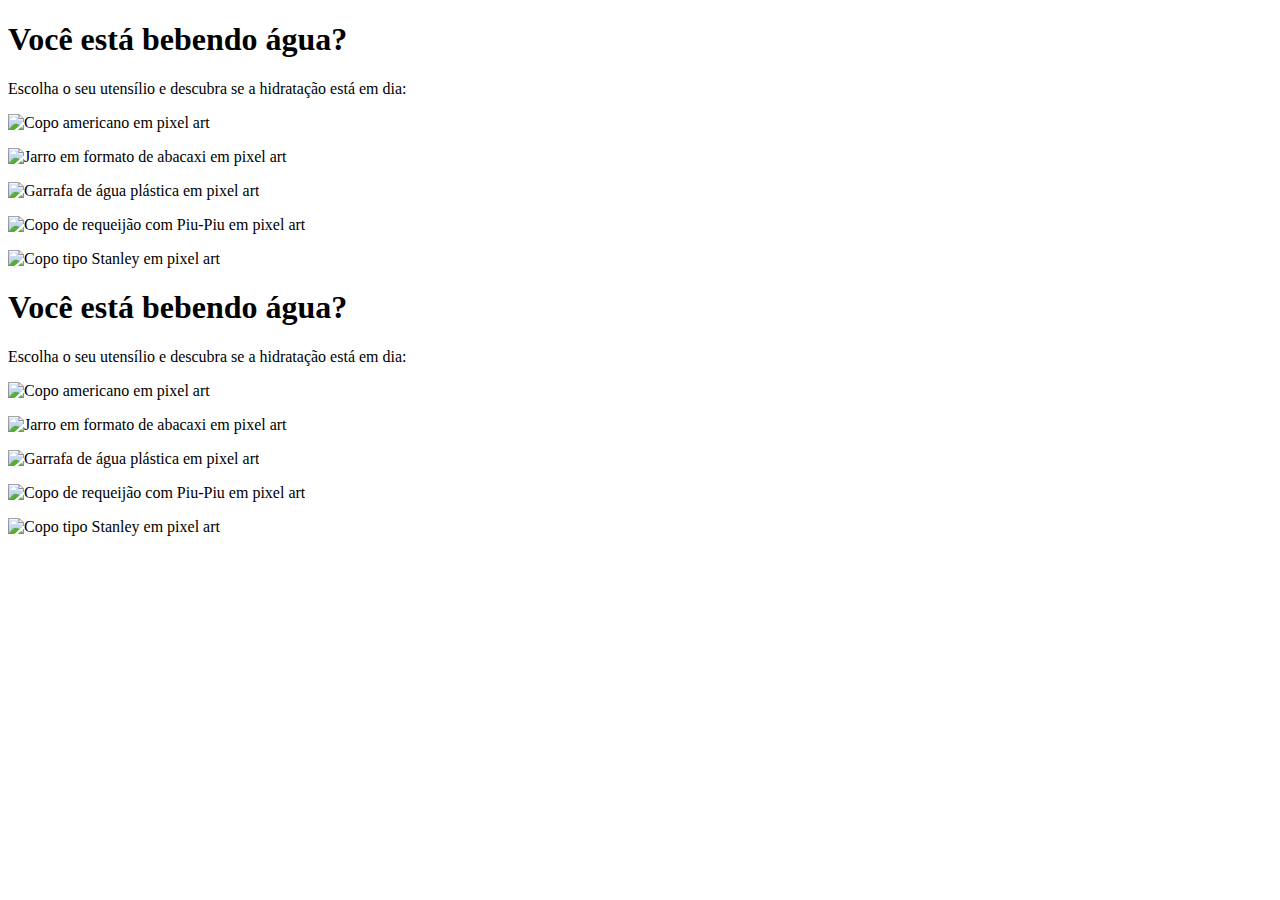
==== templates/index.html @ 7b2a6d07 "Inserção das imagens página inicial" ====
<!DOCTYPE html>
<html lang="pt-BR">
<head>
    <meta charset="UTF-8">
    <meta name="viewport" content="width=device-width, initial-scale=1.0">
    <title>Água de beber</title>
</head>
<body>
    <h1>Você está bebendo água?</h1>

    <p>Escolha o seu utensílio e descubra se a hidratação está em dia:</p>

    <p><img src="https://raw.githubusercontent.com/elsavillon/aguadebeber/main/static/imagens/copoamericano.png" alt="Copo americano em pixel art"></p>

    <p><img src="https://raw.githubusercontent.com/elsavillon/aguadebeber/main/static/imagens/abacaxi.png" alt="Jarro em formato de abacaxi em pixel art"></p>

    <p><img src="https://raw.githubusercontent.com/elsavillon/aguadebeber/main/static/imagens/garrafaminalba.png" alt="Garrafa de água plástica em pixel art"></p>

    <p><img src="https://raw.githubusercontent.com/elsavillon/aguadebeber/main/static/imagens/copopiupiu.png" alt="Copo de requeijão com Piu-Piu em pixel art"></p>

    <p><img src="https://raw.githubusercontent.com/elsavillon/aguadebeber/main/static/imagens/stanley.png" alt="Copo tipo Stanley em pixel art"></p>
 
</body>
</html>
<!DOCTYPE html>
<html lang="pt-BR">
<head>
    <meta charset="UTF-8">
    <meta name="viewport" content="width=device-width, initial-scale=1.0">
    <title>Água de beber</title>
</head>
<body>
    <h1>Você está bebendo água?</h1>

    <p>Escolha o seu utensílio e descubra se a hidratação está em dia:</p>

    <p><img src="https://raw.githubusercontent.com/elsavillon/aguadebeber/main/static/imagens/copoamericano.png" alt="Copo americano em pixel art"></p>

    <p><img src="https://raw.githubusercontent.com/elsavillon/aguadebeber/main/static/imagens/abacaxi.png" alt="Jarro em formato de abacaxi em pixel art"></p>

    <p><img src="https://raw.githubusercontent.com/elsavillon/aguadebeber/main/static/imagens/garrafaminalba.png" alt="Garrafa de água plástica em pixel art"></p>

    <p><img src="https://raw.githubusercontent.com/elsavillon/aguadebeber/main/static/imagens/copopiupiu.png" alt="Copo de requeijão com Piu-Piu em pixel art"></p>

    <p><img src="https://raw.githubusercontent.com/elsavillon/aguadebeber/main/static/imagens/stanley.png" alt="Copo tipo Stanley em pixel art"></p>
 
</body>
</html>
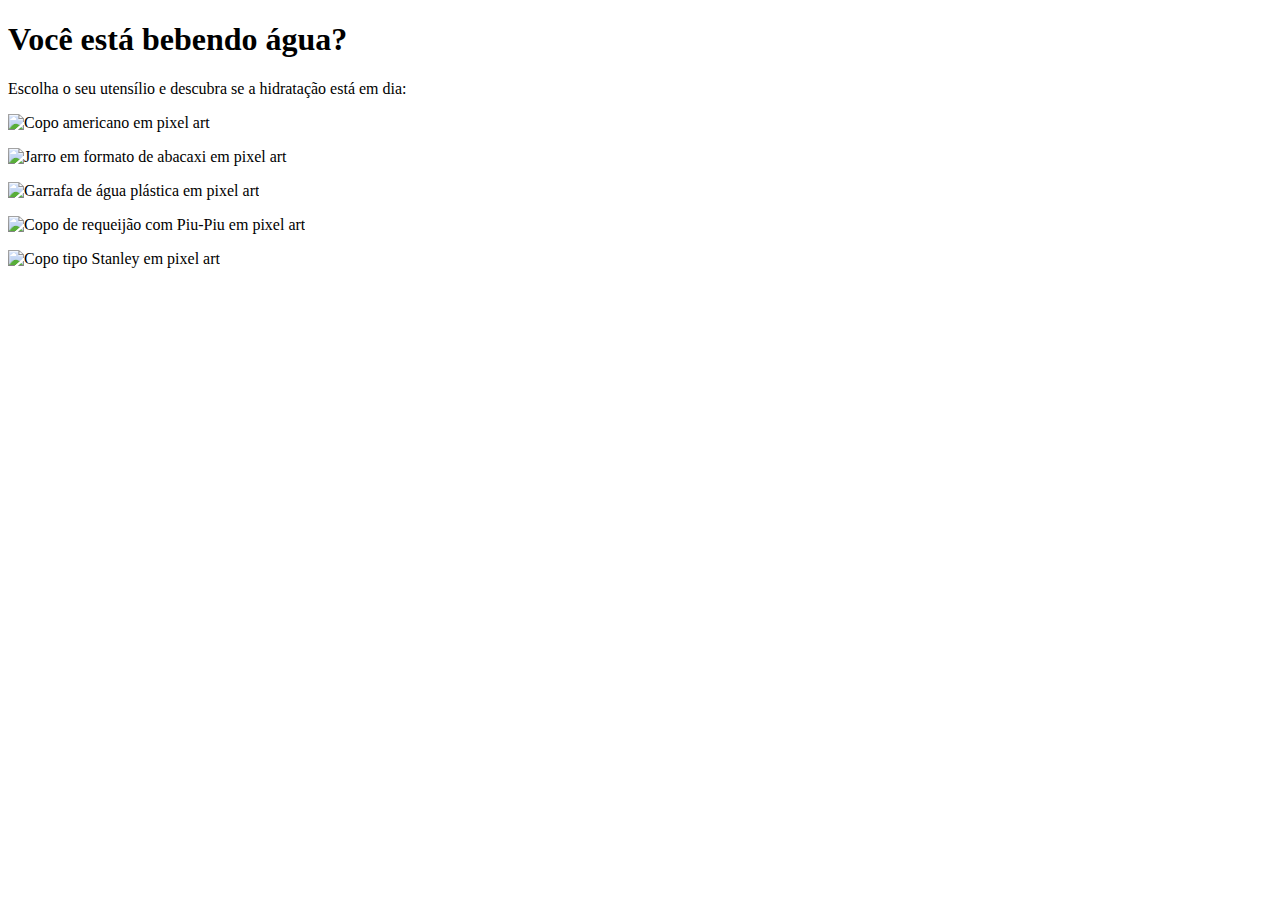
==== commit 14efb3f3: "Atualizações home 2" ====
--- a/templates/index.html
+++ b/templates/index.html
@@ -22,27 +22,3 @@
  
 </body>
 </html>
-<!DOCTYPE html>
-<html lang="pt-BR">
-<head>
-    <meta charset="UTF-8">
-    <meta name="viewport" content="width=device-width, initial-scale=1.0">
-    <title>Água de beber</title>
-</head>
-<body>
-    <h1>Você está bebendo água?</h1>
-
-    <p>Escolha o seu utensílio e descubra se a hidratação está em dia:</p>
-
-    <p><img src="https://raw.githubusercontent.com/elsavillon/aguadebeber/main/static/imagens/copoamericano.png" alt="Copo americano em pixel art"></p>
-
-    <p><img src="https://raw.githubusercontent.com/elsavillon/aguadebeber/main/static/imagens/abacaxi.png" alt="Jarro em formato de abacaxi em pixel art"></p>
-
-    <p><img src="https://raw.githubusercontent.com/elsavillon/aguadebeber/main/static/imagens/garrafaminalba.png" alt="Garrafa de água plástica em pixel art"></p>
-
-    <p><img src="https://raw.githubusercontent.com/elsavillon/aguadebeber/main/static/imagens/copopiupiu.png" alt="Copo de requeijão com Piu-Piu em pixel art"></p>
-
-    <p><img src="https://raw.githubusercontent.com/elsavillon/aguadebeber/main/static/imagens/stanley.png" alt="Copo tipo Stanley em pixel art"></p>
- 
-</body>
-</html>
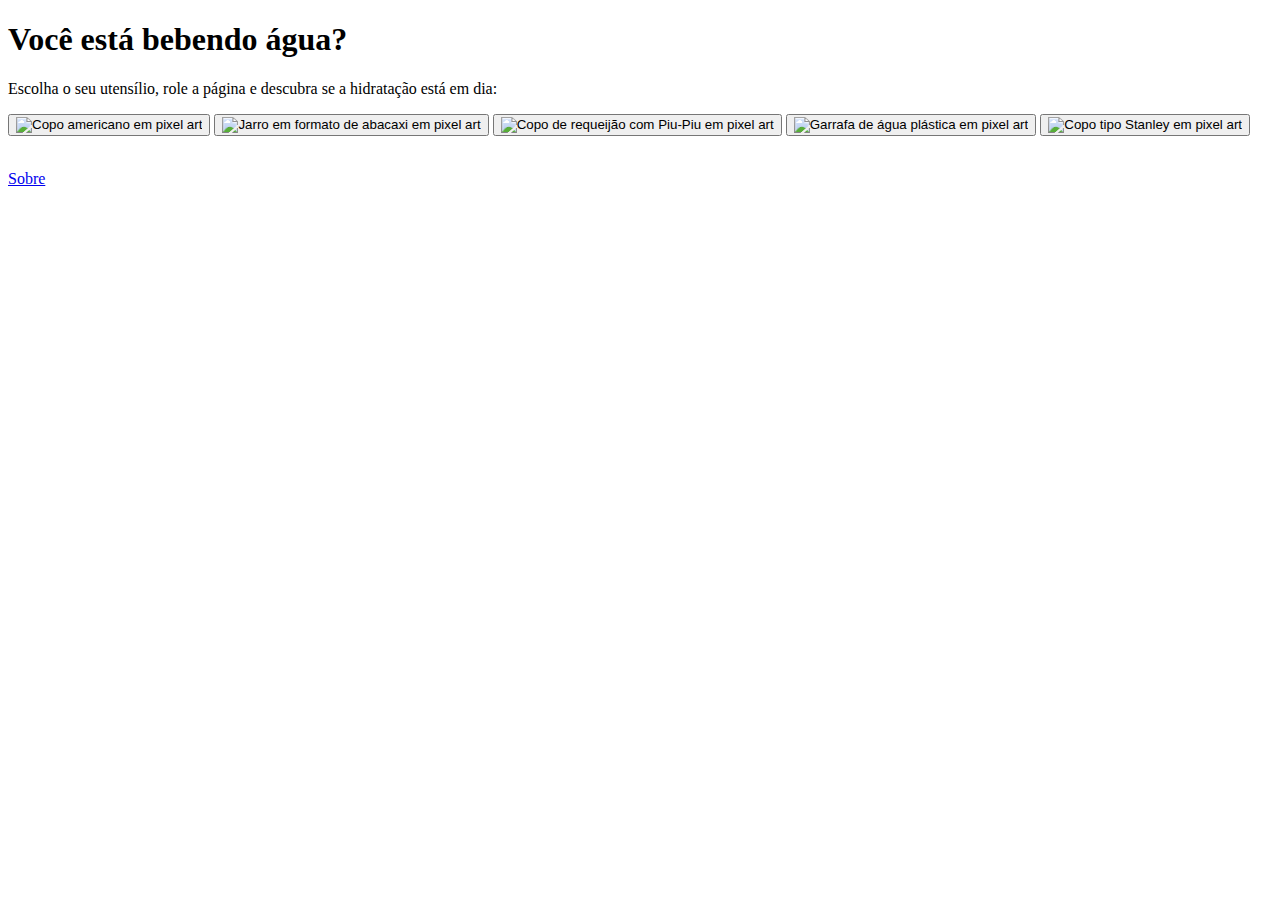
==== commit 693cb330: "Atualizações para o render" ====
--- a/templates/index.html
+++ b/templates/index.html
@@ -4,21 +4,41 @@
     <meta charset="UTF-8">
     <meta name="viewport" content="width=device-width, initial-scale=1.0">
     <title>Água de beber</title>
+    <link rel="stylesheet" href="static/styles.css">
+    <link rel="preconnect" href="https://fonts.googleapis.com">
+    <link rel="preconnect" href="https://fonts.gstatic.com" crossorigin>
+    <link href="https://fonts.googleapis.com/css2?family=Silkscreen:wght@400;700&display=swap" rel="stylesheet">
+    <script src="trocaimagem.js" defer></script>
 </head>
 <body>
-    <h1>Você está bebendo água?</h1>
-
-    <p>Escolha o seu utensílio e descubra se a hidratação está em dia:</p>
-
-    <p><img src="https://raw.githubusercontent.com/elsavillon/aguadebeber/main/static/imagens/copoamericano.png" alt="Copo americano em pixel art"></p>
-
-    <p><img src="https://raw.githubusercontent.com/elsavillon/aguadebeber/main/static/imagens/abacaxi.png" alt="Jarro em formato de abacaxi em pixel art"></p>
-
-    <p><img src="https://raw.githubusercontent.com/elsavillon/aguadebeber/main/static/imagens/garrafaminalba.png" alt="Garrafa de água plástica em pixel art"></p>
-
-    <p><img src="https://raw.githubusercontent.com/elsavillon/aguadebeber/main/static/imagens/copopiupiu.png" alt="Copo de requeijão com Piu-Piu em pixel art"></p>
-
-    <p><img src="https://raw.githubusercontent.com/elsavillon/aguadebeber/main/static/imagens/stanley.png" alt="Copo tipo Stanley em pixel art"></p>
- 
+    <div class="container">
+        <h1>Você está bebendo água?</h1>
+        <p>Escolha o seu utensílio, role a página e descubra se a hidratação está em dia:</p>
+        <nav class="buttons">
+            <button onclick='trocaimagem("copoamericano", "11 copos americanos Nadir Figueiredo por dia")'>
+                <img src="recipiente/copoamericano.png" alt="Copo americano em pixel art">
+            </button>
+            <button onclick='trocaimagem("abacaxi", "1 jarro e meio de abacaxi da Grande Família por dia")'>
+                <img src="recipiente/abacaxi.png" alt="Jarro em formato de abacaxi em pixel art">
+            </button>
+            <button onclick='trocaimagem("copopiupiu", "8 copos de requeijão do Piu-Piu por dia")'>
+                <img src="recipiente/copopiupiu.png" alt="Copo de requeijão com Piu-Piu em pixel art">
+            </button>
+            <button onclick='trocaimagem("garrafaminalba", "4 garrafinhas moles da Minalba por dia")'>
+                <img src="recipiente/garrafaminalba.png" alt="Garrafa de água plástica em pixel art">
+            </button>
+            <button onclick='trocaimagem("stanley", "2 copos Stanley da Shopee por dia")'>
+                <img src="recipiente/stanley.png" alt="Copo tipo Stanley em pixel art">
+            </button>
+        </nav>
+        <div class="imagem-container">
+            <img id="imagem-alterada" src="" alt="Imagem alterada" style="display: none;">
+        </div>
+        <p id="descricao"></p>
+    </div>
+    <footer>
+        <br>
+        <a href="/sobre" class="button">Sobre</a>
+    </footer>
 </body>
 </html>
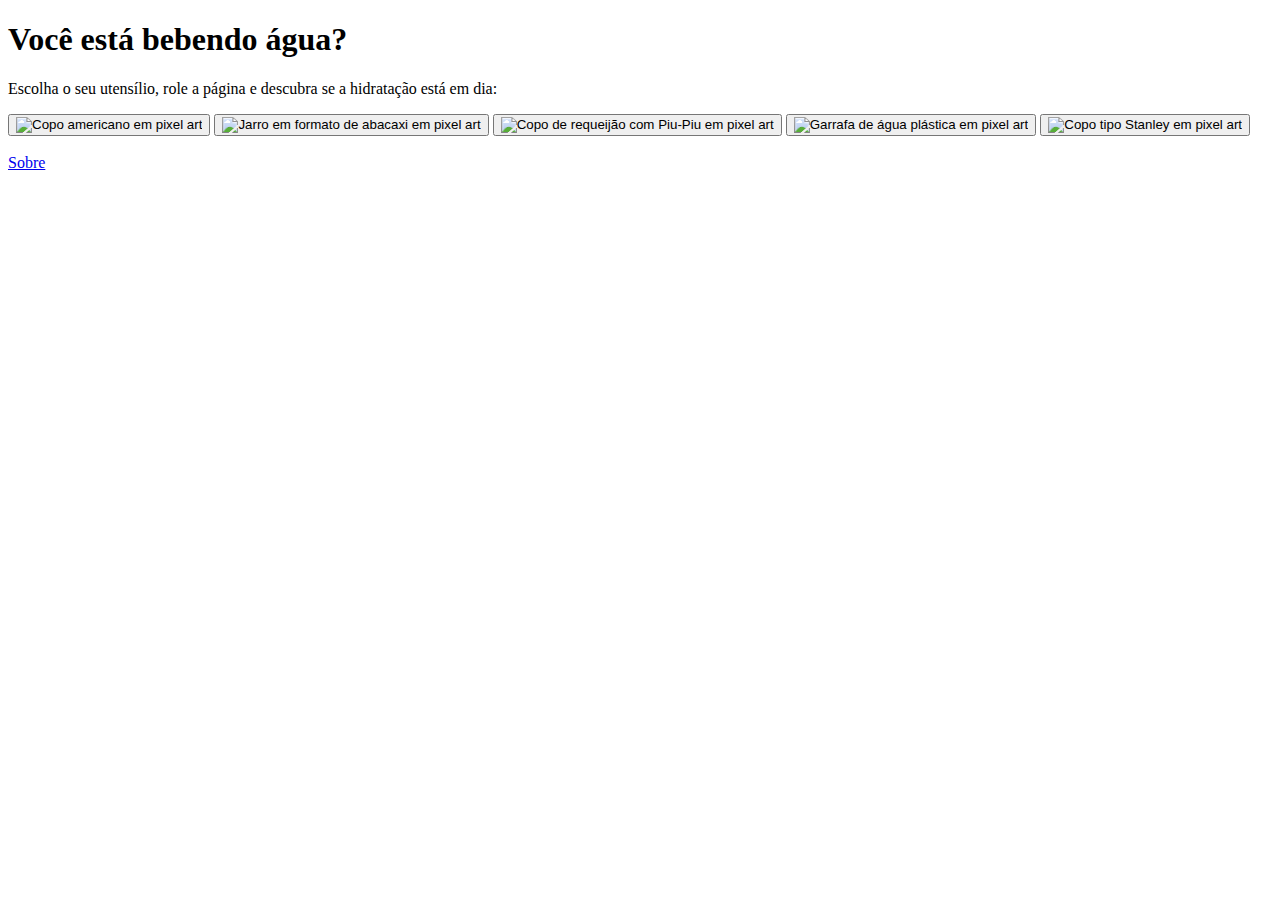
==== commit 3779ace0: "Ajustes finais" ====
--- a/templates/index.html
+++ b/templates/index.html
@@ -8,34 +8,29 @@
     <link rel="preconnect" href="https://fonts.googleapis.com">
     <link rel="preconnect" href="https://fonts.gstatic.com" crossorigin>
     <link href="https://fonts.googleapis.com/css2?family=Silkscreen:wght@400;700&display=swap" rel="stylesheet">
-    <script src="trocaimagem.js" defer></script>
+    <script src="static/trocaimagem.js" defer></script>
 </head>
 <body>
     <div class="container">
         <h1>Você está bebendo água?</h1>
         <p>Escolha o seu utensílio, role a página e descubra se a hidratação está em dia:</p>
         <nav class="buttons">
-            <button onclick='trocaimagem("copoamericano", "11 copos americanos Nadir Figueiredo por dia")'>
-                <img src="recipiente/copoamericano.png" alt="Copo americano em pixel art">
+            <button onclick='trocaimagem("static/unidades/copoamericano", "11 copos americanos Nadir Figueiredo por dia")'>
+                <img src="static/recipiente/copoamericano.png" alt="Copo americano em pixel art">
             </button>
-            <button onclick='trocaimagem("abacaxi", "1 jarro e meio de abacaxi da Grande Família por dia")'>
-                <img src="recipiente/abacaxi.png" alt="Jarro em formato de abacaxi em pixel art">
+            <button onclick='trocaimagem("static/unidades/abacaxi", "1 jarro e meio de abacaxi da Grande Família por dia")'>
+                <img src="static/recipiente/abacaxi.png" alt="Jarro em formato de abacaxi em pixel art">
             </button>
-            <button onclick='trocaimagem("copopiupiu", "8 copos de requeijão do Piu-Piu por dia")'>
-                <img src="recipiente/copopiupiu.png" alt="Copo de requeijão com Piu-Piu em pixel art">
+            <button onclick='trocaimagem("static/unidades/copopiupiu", "8 copos de requeijão do Piu-Piu por dia")'>
+                <img src="static/recipiente/copopiupiu.png" alt="Copo de requeijão com Piu-Piu em pixel art">
             </button>
-            <button onclick='trocaimagem("garrafaminalba", "4 garrafinhas moles da Minalba por dia")'>
-                <img src="recipiente/garrafaminalba.png" alt="Garrafa de água plástica em pixel art">
+            <button onclick='trocaimagem("static/unidades/garrafaminalba", "4 garrafinhas moles da Minalba por dia")'>
+                <img src="static/recipiente/garrafaminalba.png" alt="Garrafa de água plástica em pixel art">
             </button>
-            <button onclick='trocaimagem("stanley", "2 copos Stanley da Shopee por dia")'>
-                <img src="recipiente/stanley.png" alt="Copo tipo Stanley em pixel art">
+            <button onclick='trocaimagem("static/unidades/stanley", "2 copos Stanley da Shopee por dia")'>
+                <img src="static/recipiente/stanley.png" alt="Copo tipo Stanley em pixel art">
             </button>
         </nav>
-        <div class="imagem-container">
-            <img id="imagem-alterada" src="" alt="Imagem alterada" style="display: none;">
-        </div>
-        <p id="descricao"></p>
-    </div>
     <footer>
         <br>
         <a href="/sobre" class="button">Sobre</a>
